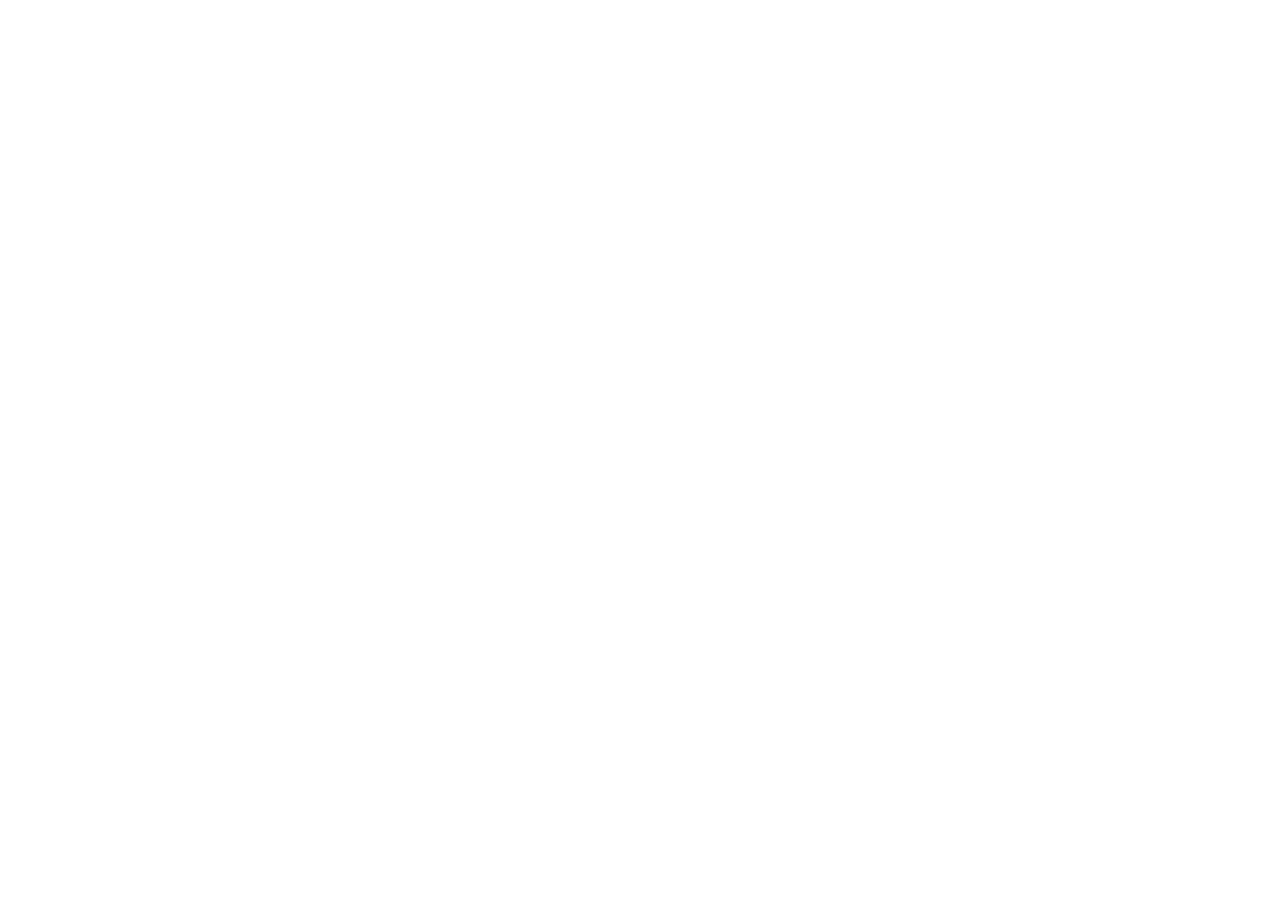
==== embed/index.html @ cb7af3f4 "Update index.html" ====
<!DOCTYPE html>
<html lang="en">

<head>
    <title>TimelineJS Embed</title>
    <meta charset="utf-8">
    <meta name="description" content="TimelineJS Embed">
    <meta name="apple-mobile-web-app-capable" content="yes">
    <meta name="apple-touch-fullscreen" content="yes">
    <meta name="viewport" content="width=device-width, initial-scale=1.0, maximum-scale=1.0">
    <!-- FAVICONS -->
    <link rel="apple-touch-icon" sizes="180x180" href="https://cdn.knightlab.com/libs/orangeline/latest/assets/favicons/apple-touch-icon.png">
    <link rel="icon" type="image/png" href="https://cdn.knightlab.com/libs/orangeline/latest/assets/favicons/favicon-32x32.png" sizes="32x32">
    <link rel="icon" type="image/png" href="https://cdn.knightlab.com/libs/orangeline/latest/assets/favicons/favicon-16x16.png" sizes="16x16">
    <link rel="manifest" href="https://cdn.knightlab.com/libs/orangeline/latest/assets/favicons/manifest.json">
    <link rel="mask-icon" href="https://cdn.knightlab.com/libs/orangeline/latest/assets/favicons/safari-pinned-tab.svg" color="#5bbad5">
    <!--
      If we want to support loading different versions of timeline like we used to,
      this isn't good enough. We used that to get the non-minimized version, for debugging,
      but now maybe sourcemaps are a better alternative?
    -->
    <script id='timeline-script-tag' type="text/javascript" src="../js/timeline.js"></script>
    <link rel="stylesheet" href="../css/timeline.css">
    <!-- Google Analytics should be handled by Timeline -->

    <base target="_blank">

    <!-- Style-->
    <style>
        html,
        body {
            width: 100%;
            height: 100%;
            padding: 0px;
            margin: 0px;
        }
        
        #timeline-embed {
            height: 100%;
        }
    </style>
</head>

<body>
    <!-- BEGIN Timeline Embed -->
    <div id="timeline-embed"></div>
    <!-- Override -->
    <script type="text/javascript">
        function ready(fn) {
            if (document.readyState != 'loading') {
                fn();
            } else {
                document.addEventListener('DOMContentLoaded', fn);
            }
        }

        function setPageLanguage() {
            var lang = window.location.href.match(/&lang=([a-zA-Z]*?)&?/);

            if (lang) {
                document.getElementsByTagName('html')[0].setAttribute('lang', lang[1]);
            }

        }

        function computeEmbedPath() {
            var trim_point = window.location.href.indexOf('embed/index.html');
            if (trim_point > 0) {
                return window.location.href.substring(0, trim_point); // supports https access via https://s3.amazonaws.com/cdn.knightlab.com/libs/timeline/latest/embed/index.html
            }
            return "https://cdn.knightlab.com/libs/timeline3/latest/";
        }

        function addOembedTag() {
            // it's not clear that any tools execute this JS to get the URL, but maybe?
            var oembed_link = document.createElement('link');
            oembed_link['rel'] = 'alternate';
            oembed_link['type'] = 'application/json+oembed';
            oembed_link['href'] = 'https://oembed.knightlab.com/timeline/?url=' + encodeURIComponent(window.location.href);
            document.head.appendChild(oembed_link);
        }

        function createEmbedDiv(containerId, width, height) {

            if (typeof(width) != 'string' && typeof(width) != 'number') {
                width = '100%'
            }

            if (typeof(height) != 'string' && typeof(height) != 'number') {
                height = '100%'
            }

            // default containerId would be 'timeline-embed'
            t = document.createElement('div');
            t.style.position = 'relative';

            te = document.getElementById(containerId);
            te.appendChild(t);
            te.classList.add("tl-timeline-embed");

            if (width.toString().match("%")) {
                te.style.width = width.split("%")[0] + "%";
            } else {
                width = Number(width) - 2;
                te.style.width = (width) + 'px';
            }

            if (height.toString().match("%")) {
                te.style.height = height;
                te.classList.add("tl-timeline-full-embed");
            } else if (width.toString().match("%")) {
                te.classList.add("tl-timeline-full-embed");
                height = Number(height) - 16;
                te.style.height = (height) + 'px';
            } else {
                height = height - 16;
                te.style.height = (height) + 'px';
            }
        }

        /**
         * Parse all URL parameters as possible Timeline options.
         * Timeline itself will use or ignore these based on actual
         * supported options.
         */
        function optionsFromUrlParams() {
            var param_str = window.location.href.slice(window.location.href.indexOf('?') + 1);

            if (param_str.match('#')) {
                param_str = param_str.split('#')[0];
            }

            param_str = param_str.split('&');

            var url_vars = {}

            for (var i = 0; i < param_str.length; i++) {
                var uv = param_str[i].split('=');
                url_vars[uv[0]] = uv[1];
            }

            return url_vars;
        };

        ready(function() {
            setPageLanguage();
            var embed_path = computeEmbedPath();
            addOembedTag();

            var options = optionsFromUrlParams();
            createEmbedDiv('timeline-embed', options.width, options.height);
            // ga_property_id is not something we let users override
            options.ga_measurement_id = 'G-LVEFKMG087'
            if (typeof(options.source) == 'undefined') {
                options.source = '1bmwef3MlZK5fi8yKn9YkwvsqirBePppoQqPT97BRz3o' // women in computing
            }

            options.soundcite = true;

            window.options = options
            window.timeline = new TL.Timeline('timeline-embed', options.source, options)

        })
    </script>
</body>

</html>
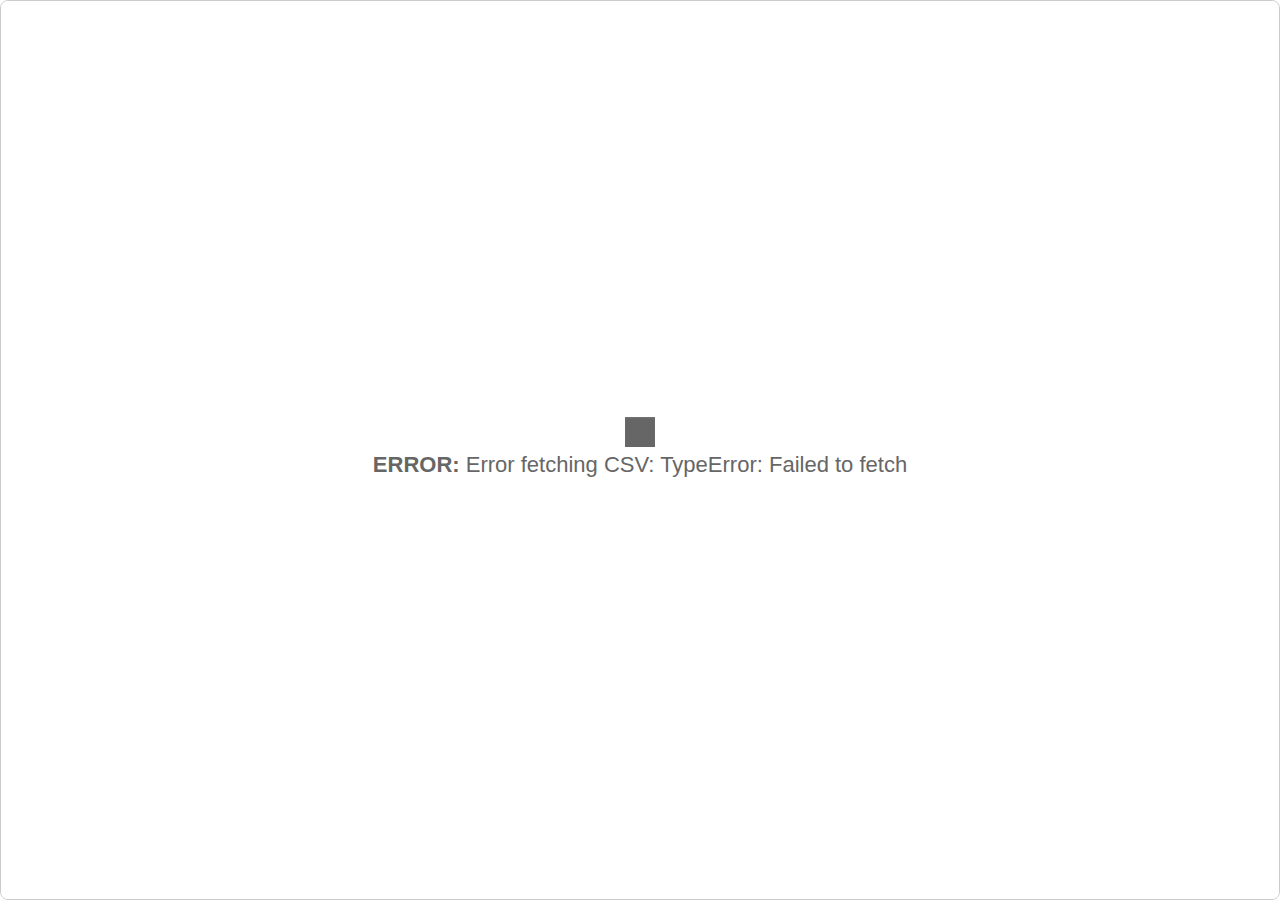
==== commit 498982e1: "Update index.html" ====
--- a/embed/index.html
+++ b/embed/index.html
@@ -11,6 +11,7 @@
     <!-- FAVICONS -->
     <link rel="apple-touch-icon" sizes="180x180" href="https://cdn.knightlab.com/libs/orangeline/latest/assets/favicons/apple-touch-icon.png">
     <link rel="icon" type="image/png" href="https://cdn.knightlab.com/libs/orangeline/latest/assets/favicons/favicon-32x32.png" sizes="32x32">
+    <link rel="stylesheet" href="https://cdnjs.cloudflare.com/ajax/libs/font-awesome/6.0.0/css/all.min.css">
     <link rel="icon" type="image/png" href="https://cdn.knightlab.com/libs/orangeline/latest/assets/favicons/favicon-16x16.png" sizes="16x16">
     <link rel="manifest" href="https://cdn.knightlab.com/libs/orangeline/latest/assets/favicons/manifest.json">
     <link rel="mask-icon" href="https://cdn.knightlab.com/libs/orangeline/latest/assets/favicons/safari-pinned-tab.svg" color="#5bbad5">
@@ -152,7 +153,7 @@
             // ga_property_id is not something we let users override
             options.ga_measurement_id = 'G-LVEFKMG087'
             if (typeof(options.source) == 'undefined') {
-                options.source = '1bmwef3MlZK5fi8yKn9YkwvsqirBePppoQqPT97BRz3o' // women in computing
+                options.source = '1PrqBhAdBNSR5UeNikds4AbNP5zyKdqO9nmTPIwbq-Sc' // women in computing
             }
 
             options.soundcite = true;
